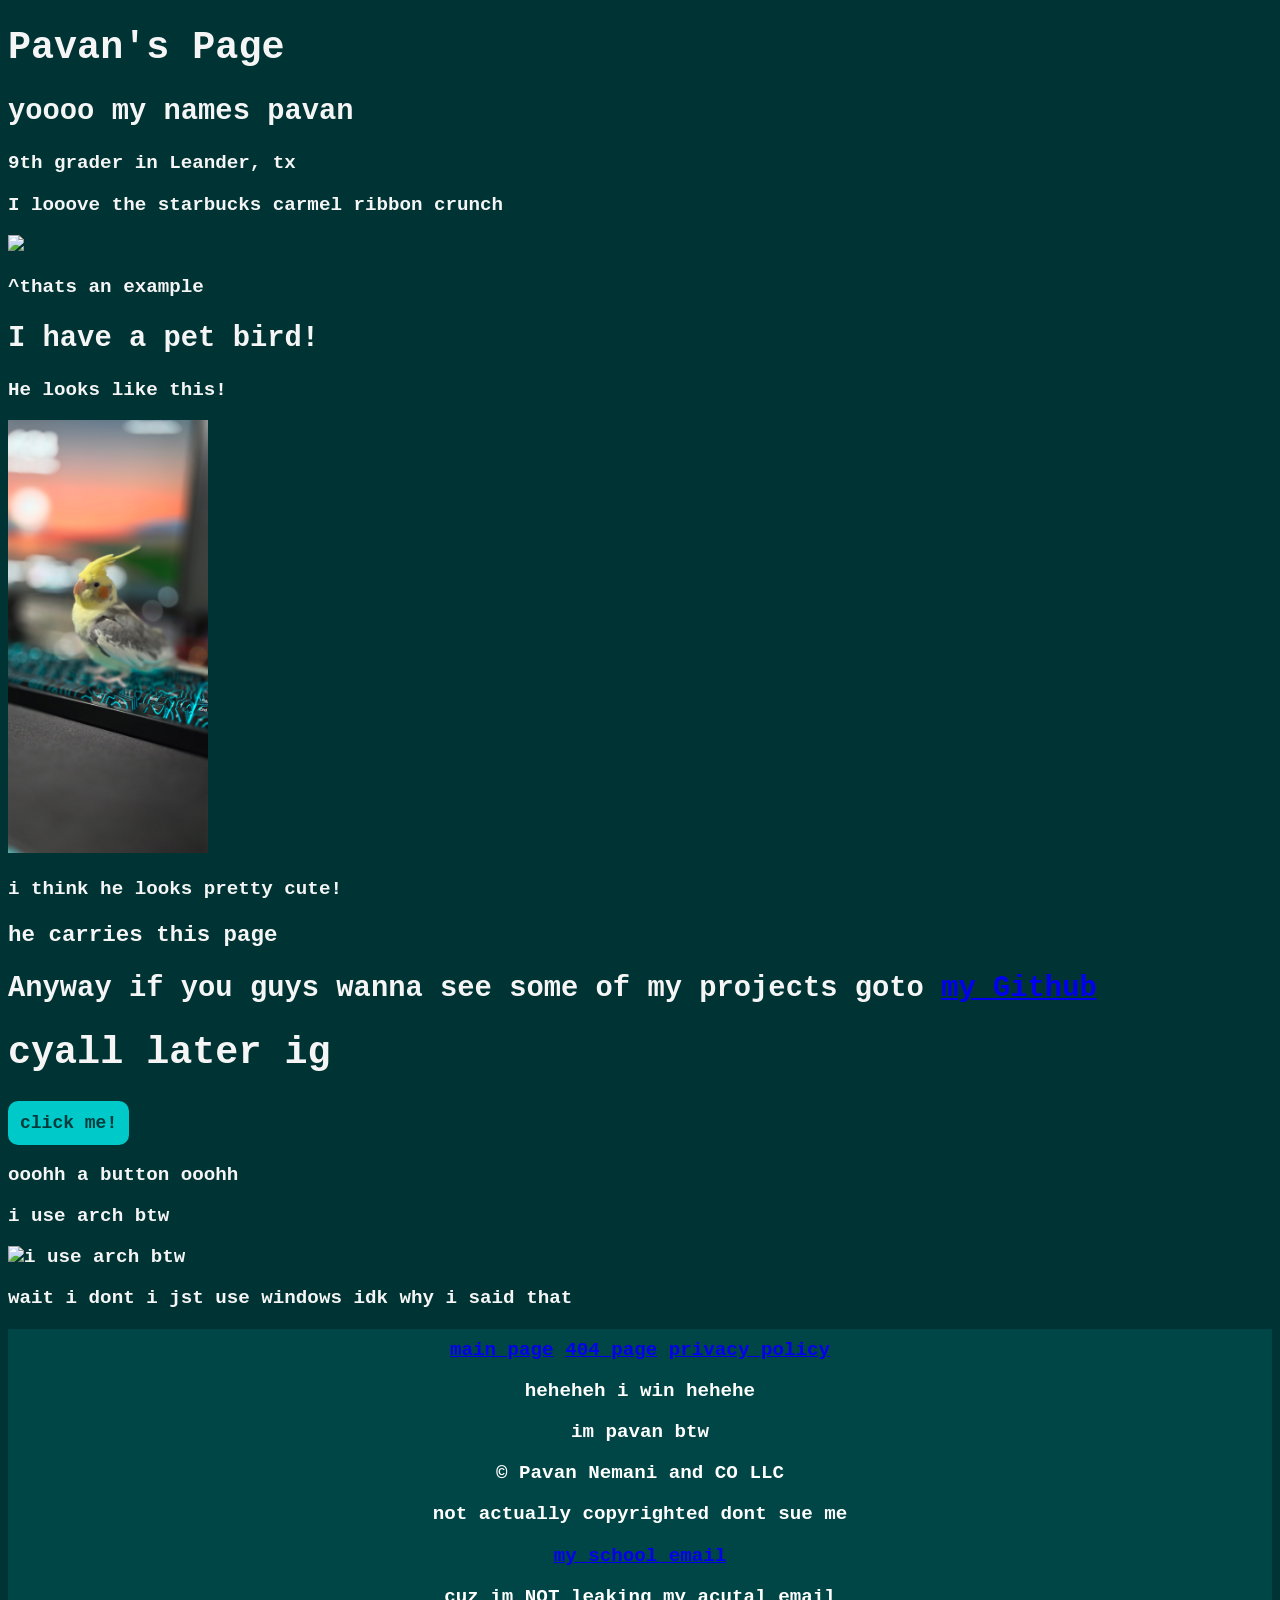
==== index.html @ 2c8ab209 "added files for the website btw this is an extention of my boba drops website so yea" ====
<!DOCTYPE html>
<html>
    <head>
     <link rel="stylesheet" href="style.css"/>    
     <link rel="icon" href="icon.ico">
     <title>pavans page</title>
    </head>
    <body>
        <h1>Pavan's Page</h1>
        <h2>yoooo my names pavan</h2>
        <p>9th grader in Leander, tx</p>
        <p>I looove the starbucks carmel ribbon crunch</p>
        <img src="https://encrypted-tbn0.gstatic.com/images?q=tbn:ANd9GcRUreRG4aSxU02hpQldYM8Io6r1rVa8a5wzyt6SrHVumQ&s"> 
        <p>^thats an example</p>
        <h2>I have a pet bird!</h2>
        <p></p>
        <p>He looks like this!</p>
        <img src="20260122_162437.jpg" alt="idk jst imagine a cockatiel">
        <p></p>
        <p>i think he looks pretty cute!</p>
        <p></p>
        <h3>he carries this page</h3>
        <h2>Anyway if you guys wanna see some of my projects goto <a href="https://github.com/ophidian123">my Github</a></h2>
        <h1>cyall later ig</h1>
        <a href="trick_button_clicked.html">
            <button class="button_trick">click me!</button>
        </a>
        
        <p>ooohh a button ooohh</p>
        <!--
        // i use arch btw
        // i use arch btw
        // i use arch btw
        // i use arch btw
        // i use arch btw
        // i use arch btw
        // i use arch btw
        // i use arch btw
        // i use arch btw
        // i use arch btw
        // i use arch btw
        -->
        <p>i use arch btw</p>
        <img src="https://i.etsystatic.com/43579062/r/il/94fd4d/5700269725/il_fullxfull.5700269725_fkb0.jpg" alt="i use arch btw">
        <p>wait i dont i jst use windows idk why i said that</p>
        <footer>
            <nav>
                <a href="index.html">main page</a>
                <a href="404.html">404 page</a>
                <a href="priv_policy.html">privacy policy</a>
                <p>heheheh i win hehehe</p>
                <p>im pavan btw</p>
                <p>&copy; Pavan Nemani and CO LLC</p>
                <p>not actually copyrighted dont sue me</p>
                <a href="mailto:pavan.nemani42@k12.leanderisd.org">my school email</a>
                <p> cuz im NOT leaking my acutal email</p>
            </nav>
        </footer>
    </body>
</html>
---- style.css ----
img {
    width: 200px;
}
body{
    text-align: left;
    font-weight: bolder;
    padding-left: 0px;
    font-family:'Courier New', Courier, monospace;
    background-color: rgb(0, 52, 52);
    color: whitesmoke;
    font-size: larger;
}

.button_trick {
background-color: rgb(0, 201, 201);
font-family: 'Courier New', Courier, monospace;
font-size: large;
padding: 12px 12px;
font-weight: bold;
border: none;
border-radius: 10px;
cursor: pointer;
color: rgb(1, 59, 59);
}

footer {
    background-color: rgb(0, 70, 70);
    color: rgb(255,255,255);
    padding-top: 10px;
    text-align: center;
    font-family:'Courier New', Courier, monospace;
}

.button_trick:hover{
    background-color: gold;
}
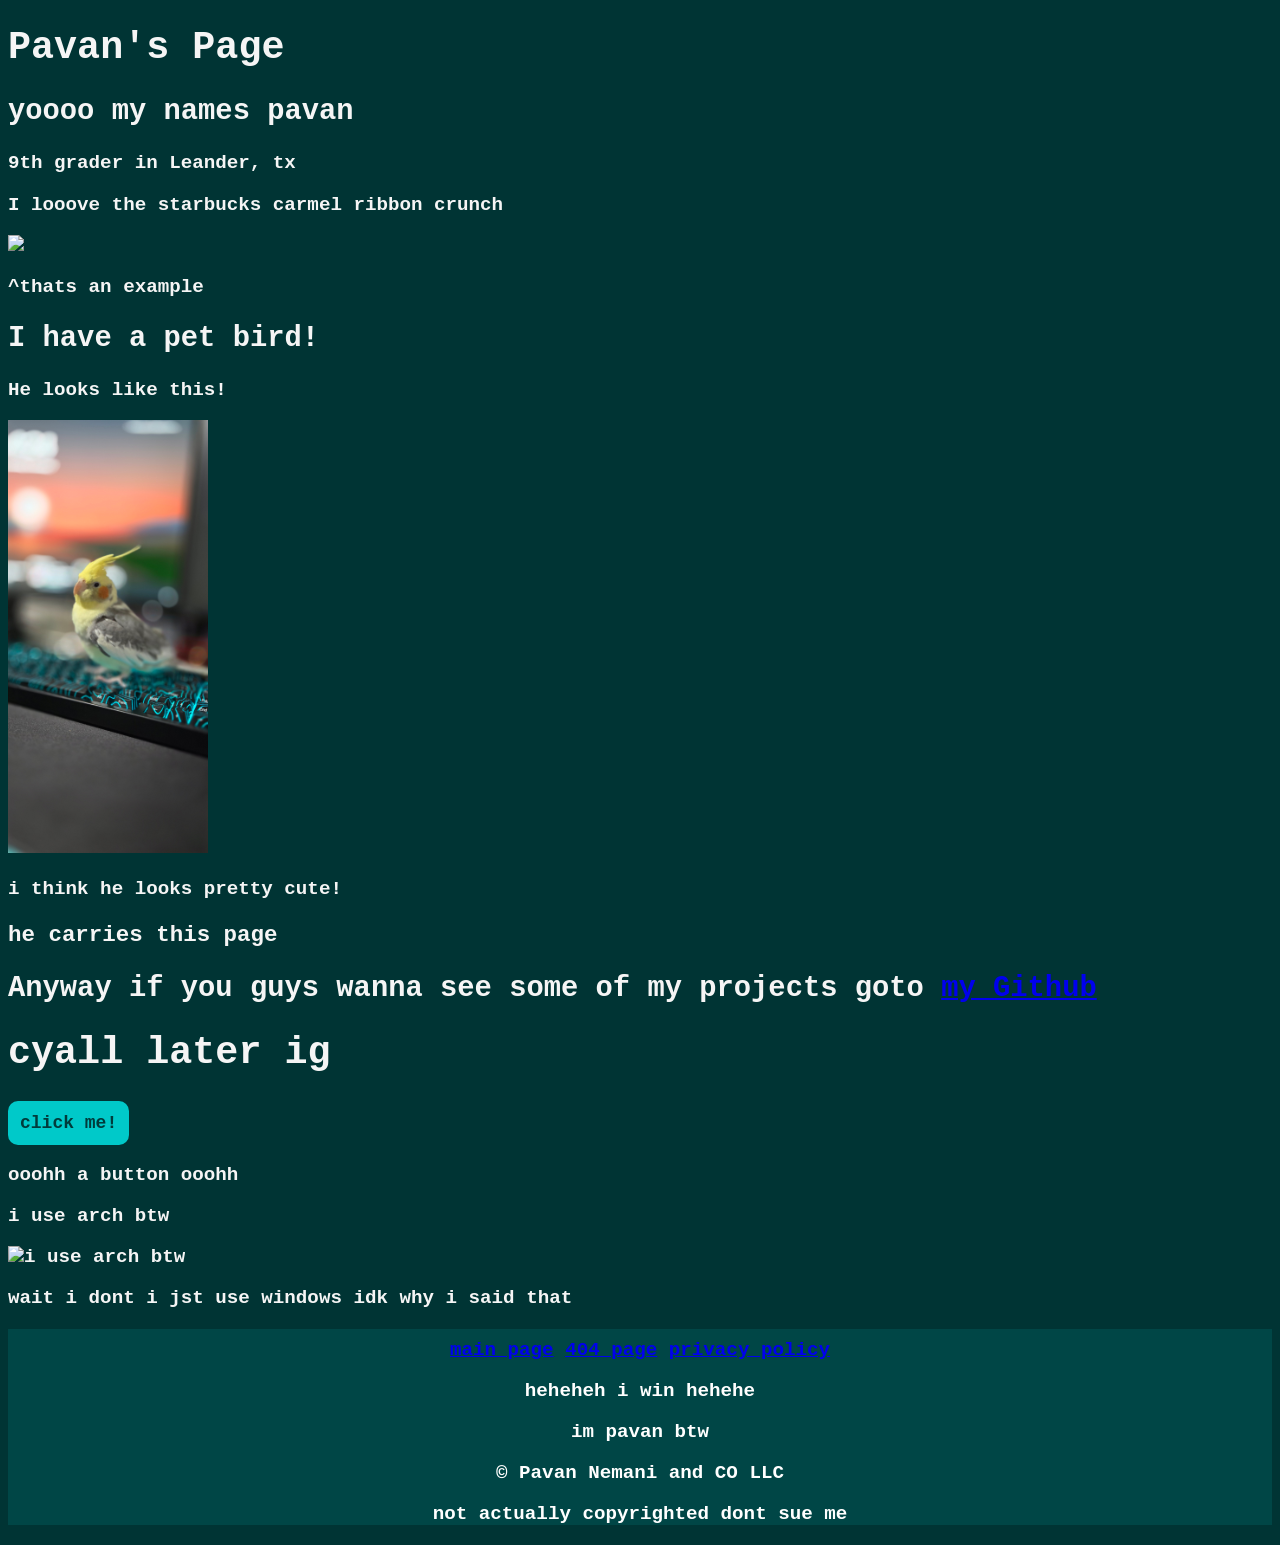
==== commit 7c9c649a: "Refactor index.html for clarity and structure Removed unnecessary comments and cleaned up HTML struc" ====
--- a/index.html
+++ b/index.html
@@ -20,7 +20,7 @@
         <p>i think he looks pretty cute!</p>
         <p></p>
         <h3>he carries this page</h3>
-        <h2>Anyway if you guys wanna see some of my projects goto <a href="https://github.com/ophidian123">my Github</a></h2>
+        <h2>Anyway if you guys wanna see some of my projects goto <a href="https://github.com/ophidianp">my Github</a></h2>
         <h1>cyall later ig</h1>
         <a href="trick_button_clicked.html">
             <button class="button_trick">click me!</button>
@@ -50,11 +50,9 @@
                 <a href="priv_policy.html">privacy policy</a>
                 <p>heheheh i win hehehe</p>
                 <p>im pavan btw</p>
-                <p>&copy; Pavan Nemani and CO LLC</p>
+                <p class="copyrighted_text">&copy; Pavan Nemani and CO LLC</p>
                 <p>not actually copyrighted dont sue me</p>
-                <a href="mailto:pavan.nemani42@k12.leanderisd.org">my school email</a>
-                <p> cuz im NOT leaking my acutal email</p>
             </nav>
         </footer>
     </body>
-</html>+</html>
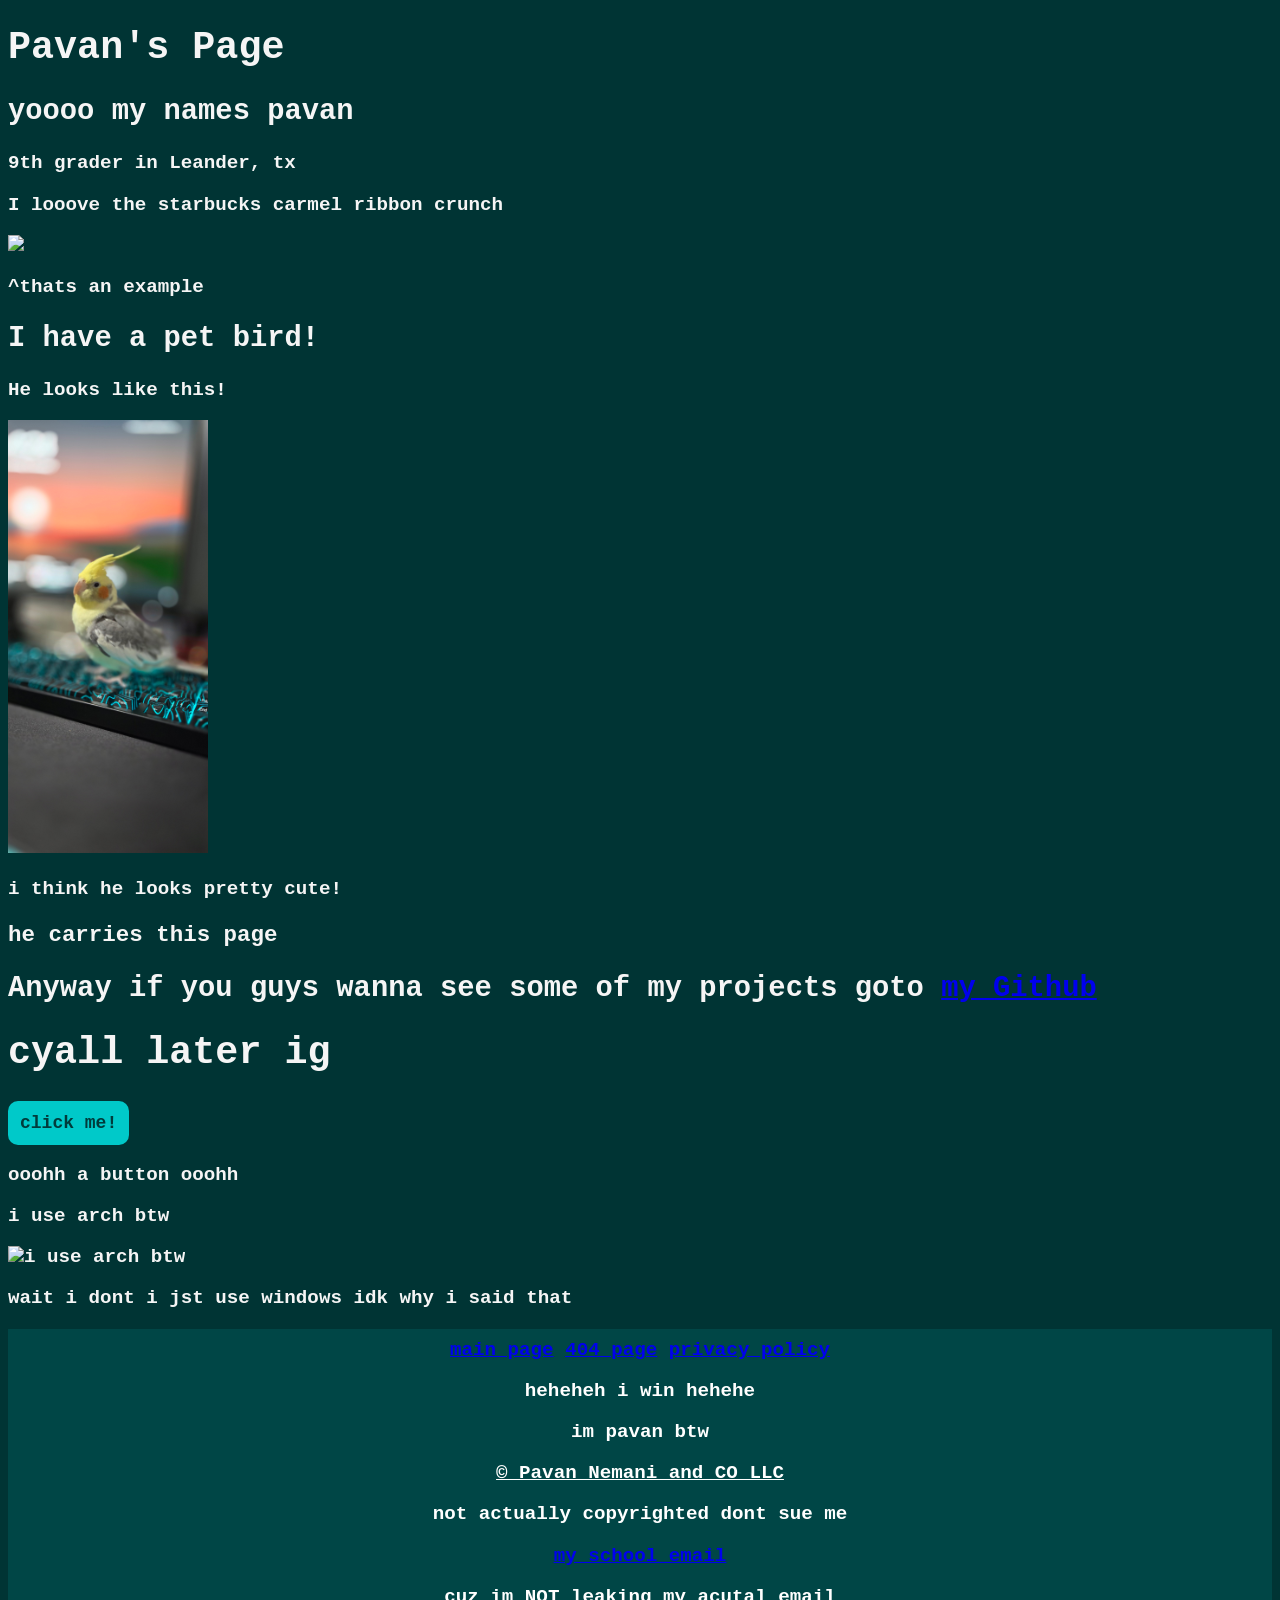
==== commit 043b2833: "radded my speacial link (email) lwk forgot i needed that" ====
--- a/index.html
+++ b/index.html
@@ -52,6 +52,8 @@
                 <p>im pavan btw</p>
                 <p class="copyrighted_text">&copy; Pavan Nemani and CO LLC</p>
                 <p>not actually copyrighted dont sue me</p>
+                <a href="mailto:pavan.nemani42@k12.leanderisd.org">my school email</a>
+                <p> cuz im NOT leaking my acutal email</p>
             </nav>
         </footer>
     </body>
--- a/style.css
+++ b/style.css
@@ -33,4 +33,8 @@
 
 .button_trick:hover{
     background-color: gold;
-}+}
+
+.copyrighted_text{
+    text-decoration: underline;
+}
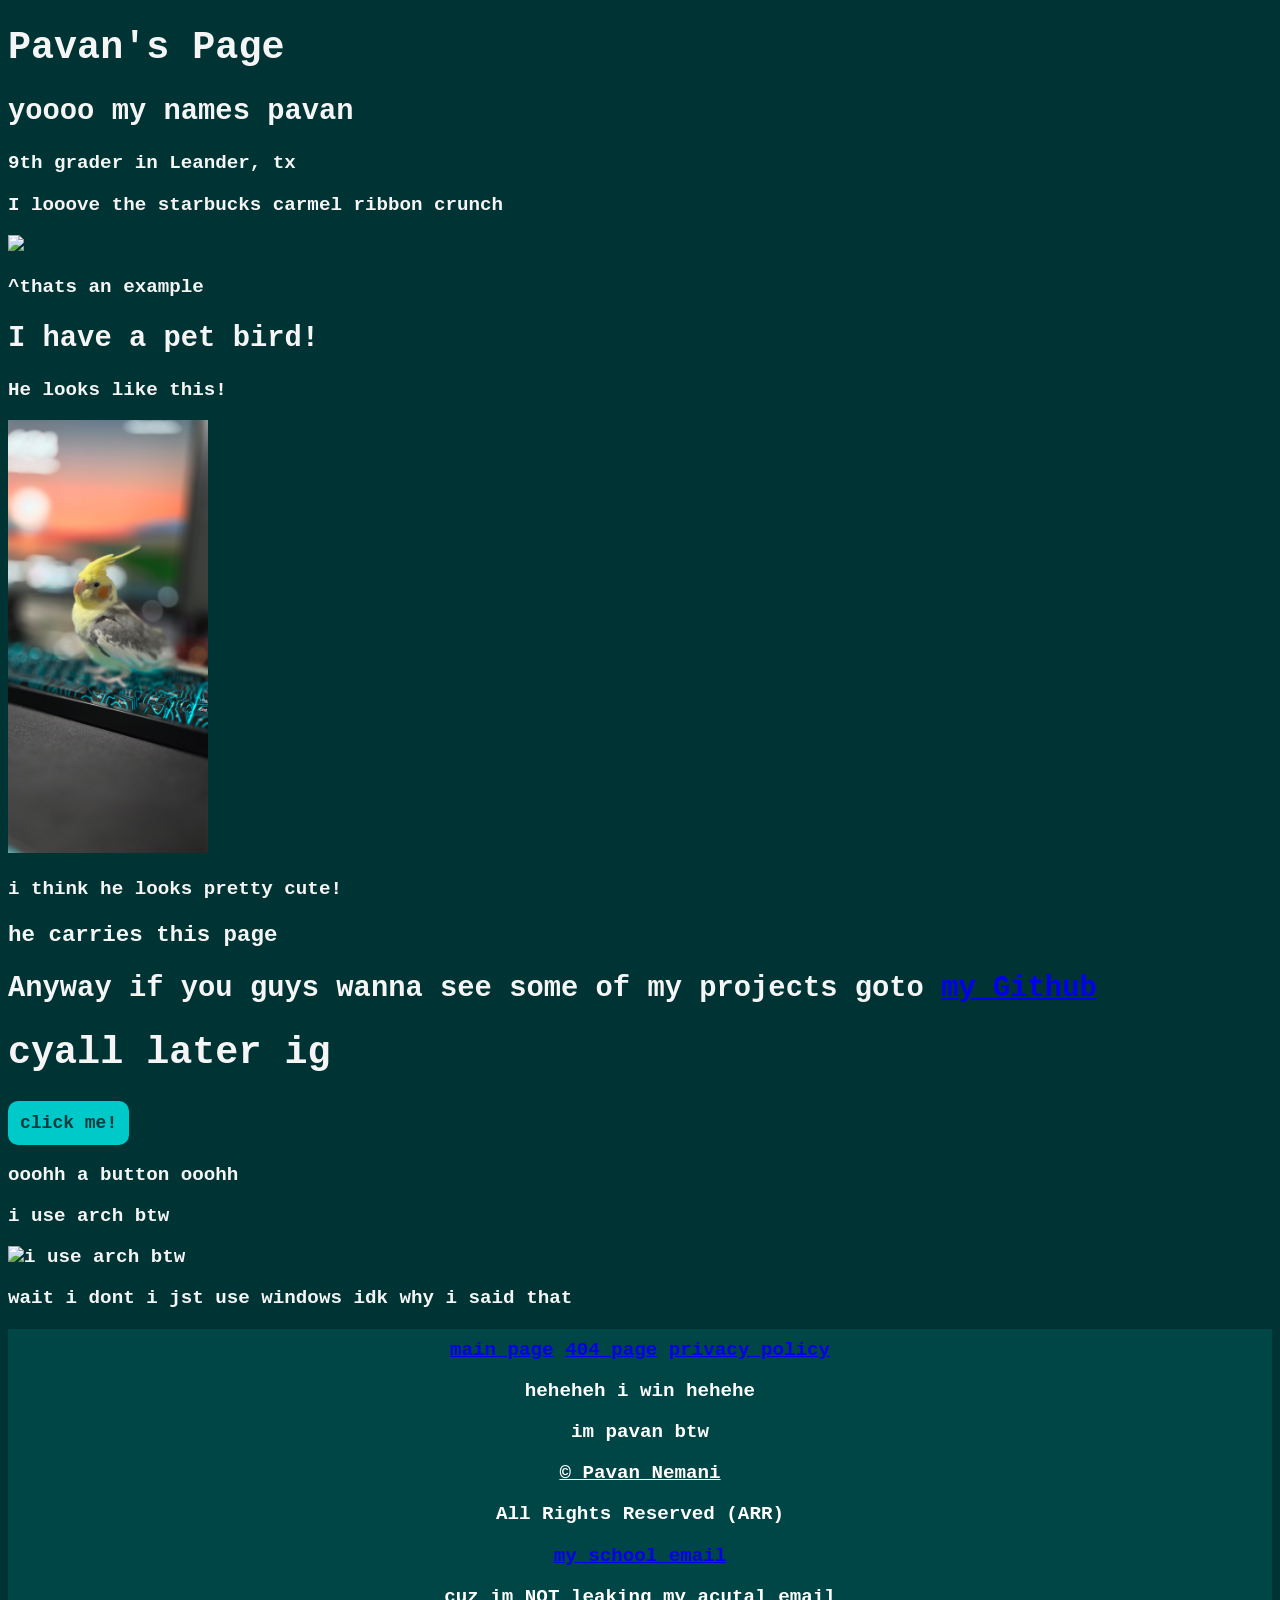
==== commit 4ab50a14: "license under All Rights Reserved (ARR) Copyright (c) Pavan Nemani. Not open source; see LICENSE.  C" ====
--- a/index.html
+++ b/index.html
@@ -50,8 +50,8 @@
                 <a href="priv_policy.html">privacy policy</a>
                 <p>heheheh i win hehehe</p>
                 <p>im pavan btw</p>
-                <p class="copyrighted_text">&copy; Pavan Nemani and CO LLC</p>
-                <p>not actually copyrighted dont sue me</p>
+                <p class="copyrighted_text">&copy; Pavan Nemani</p>
+                <p>All Rights Reserved (ARR)</p>
                 <a href="mailto:pavan.nemani42@k12.leanderisd.org">my school email</a>
                 <p> cuz im NOT leaking my acutal email</p>
             </nav>
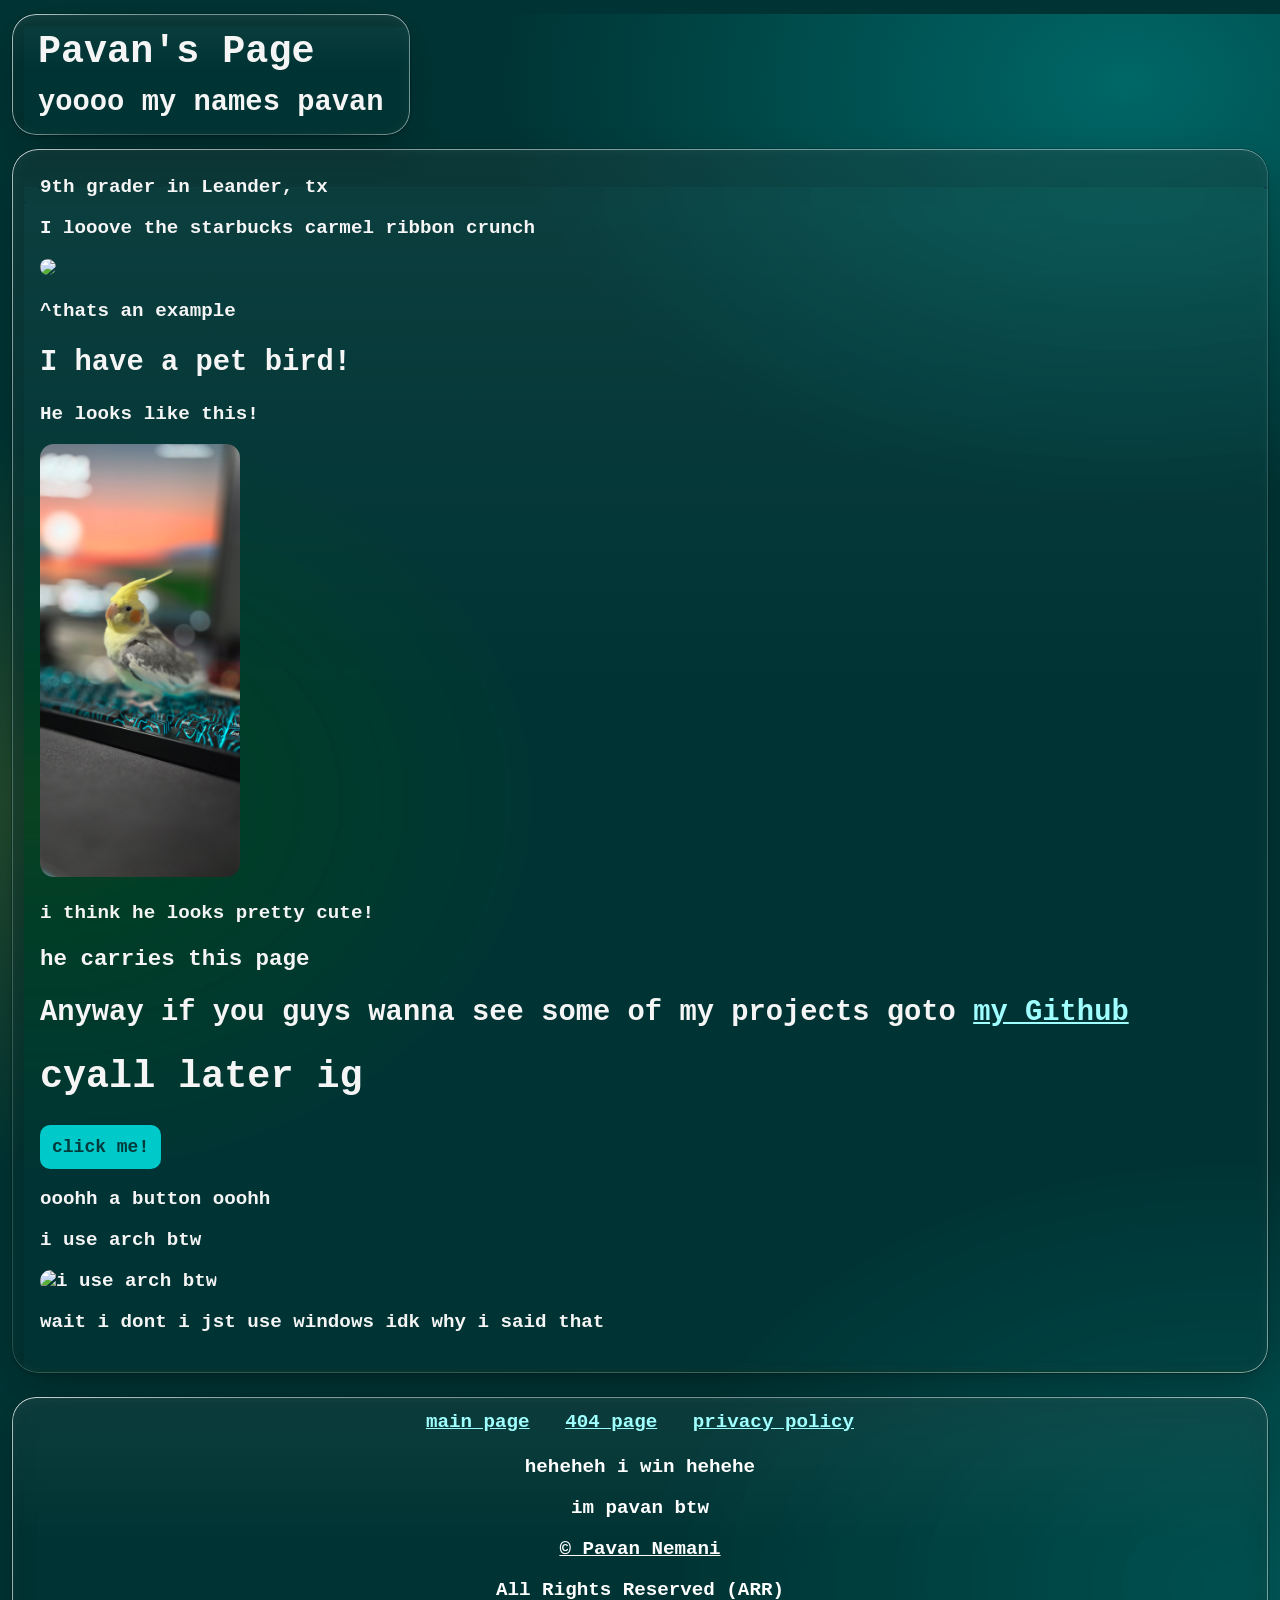
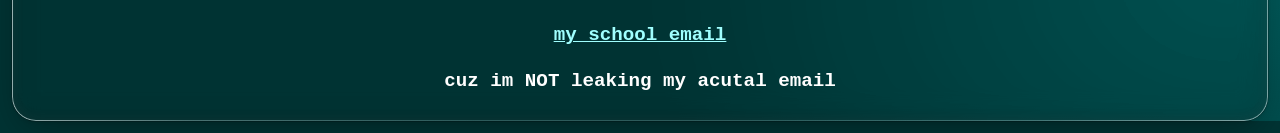
==== commit 1dc83b43: "Liquid glass like Argon: refraction, chromatic aberration, spring motion Shared liquid-glass kit: gl" ====
--- a/index.html
+++ b/index.html
@@ -1,13 +1,17 @@
 <!DOCTYPE html>
 <html>
     <head>
+     <link rel="stylesheet" href="liquid-glass.css"/>
      <link rel="stylesheet" href="style.css"/>    
      <link rel="icon" href="icon.ico">
      <title>pavans page</title>
     </head>
     <body>
-        <h1>Pavan's Page</h1>
-        <h2>yoooo my names pavan</h2>
+        <header class="top lg-bar" data-glass="77">
+            <h1>Pavan's Page</h1>
+            <h2>yoooo my names pavan</h2>
+        </header>
+        <main class="card" data-glass="55">
         <p>9th grader in Leander, tx</p>
         <p>I looove the starbucks carmel ribbon crunch</p>
         <img src="https://encrypted-tbn0.gstatic.com/images?q=tbn:ANd9GcRUreRG4aSxU02hpQldYM8Io6r1rVa8a5wzyt6SrHVumQ&s"> 
@@ -43,7 +47,8 @@
         <p>i use arch btw</p>
         <img src="https://i.etsystatic.com/43579062/r/il/94fd4d/5700269725/il_fullxfull.5700269725_fkb0.jpg" alt="i use arch btw">
         <p>wait i dont i jst use windows idk why i said that</p>
-        <footer>
+        </main>
+        <footer class="lg-bar" data-glass="60">
             <nav>
                 <a href="index.html">main page</a>
                 <a href="404.html">404 page</a>
@@ -56,5 +61,7 @@
                 <p> cuz im NOT leaking my acutal email</p>
             </nav>
         </footer>
+        <script src="liquid-glass.js"></script>
+        <script>LiquidGlass.init({ lens: ["footer nav"], lensItems: "a" });</script>
     </body>
 </html>
--- a/liquid-glass.css
+++ b/liquid-glass.css
@@ -0,0 +1,81 @@
+/* Liquid glass kit (from the Argon app, src/styles.css). Each site sets its own colours
+   through these variables (override them on :root or on any glass element). */
+:root {
+  --spring: linear(0, 0.0066, 0.0263 2.1%, 0.1023 4.4%, 0.2319 7.3%, 0.4103 10.6%, 0.6029 14.4%, 0.7663 18.3%, 0.8897 22.6%, 0.9582 26.6%, 1.0047 31.3%, 1.0272 36.7%, 1.0311 41.2%, 1.0219 48.3%, 1.0052 61.3%, 0.9989 77.7%, 1);
+  --lg-ease: var(--spring);
+  --g-tint: rgba(24, 20, 35, .42);
+  --g-tint-strong: rgba(24, 20, 35, .64);
+  --g-blur: 2px;            /* the app's clear glass: little blur, the lens does the work */
+  --g-blur-flat: 14px;      /* blur used where refraction isn't available (Firefox, Safari) */
+  --g-sat: 1.7;
+  --g-rim: 1;
+  --g-edge: rgba(255, 255, 255, .13);
+  --g-edge-dark: rgba(0, 0, 0, .35);
+  --g-shadow-a: .33;
+  --lens-bg: rgba(255, 255, 255, .10);
+  --lens-shadow: inset 0 1px 0 rgba(255, 255, 255, .22), inset 0 0 0 1px rgba(255, 255, 255, .10), 0 4px 14px -4px rgba(0, 0, 0, .35);
+}
+@media (prefers-reduced-motion: reduce) { :root { --spring: ease-out; } }
+
+@property --lg-filter { syntax: '*'; inherits: false; }
+
+/* zero specificity, so a site's own position: fixed / sticky wins */
+:where(.lg) { position: relative; }
+.lg {
+  isolation: isolate;
+  background: linear-gradient(180deg, rgba(255, 255, 255, calc(.05 * var(--g-rim))), rgba(255, 255, 255, 0) 45%), var(--g-tint);
+  -webkit-backdrop-filter: blur(var(--g-blur-flat)) saturate(var(--g-sat));
+  backdrop-filter: blur(var(--g-blur-flat)) saturate(var(--g-sat));
+  box-shadow:
+    inset 0 1px .5px rgba(255, 255, 255, calc(.34 * var(--g-rim))),
+    inset 0 -1px 1px rgba(255, 255, 255, calc(.07 * var(--g-rim))),
+    inset 0 0 0 1px var(--g-edge),
+    inset 0 0 14px rgba(255, 255, 255, calc(.06 * var(--g-rim))),
+    inset 0 -6px 14px -8px rgba(0, 0, 0, .22),
+    0 0 0 .5px var(--g-edge-dark),
+    0 2px 4px rgba(0, 0, 0, calc(var(--g-shadow-a) * .35)),
+    0 14px 40px -8px rgba(0, 0, 0, var(--g-shadow-a));
+}
+/* Chromium: refraction + chromatic aberration through the SVG filter */
+.lg-refract .lg { backdrop-filter: blur(var(--g-blur)) saturate(var(--g-sat)) var(--lg-filter, ) brightness(1.03); }
+/* a filtered element without a filter slot (over the cap) keeps the flat blur */
+.lg-refract .lg:not([style*="--lg-filter"]) { backdrop-filter: blur(var(--g-blur-flat)) saturate(var(--g-sat)); }
+
+/* specular rim */
+.lg::after {
+  content: ""; position: absolute; inset: 0; border-radius: inherit; padding: 1px; pointer-events: none; z-index: 3;
+  background: linear-gradient(var(--rim-angle, 128deg),
+    rgba(255, 255, 255, calc(.62 * var(--g-rim))) 0%, rgba(255, 255, 255, calc(.14 * var(--g-rim))) 18%, rgba(255, 255, 255, 0) 40%,
+    rgba(255, 255, 255, 0) 62%, rgba(255, 255, 255, calc(.1 * var(--g-rim))) 82%, rgba(255, 255, 255, calc(.42 * var(--g-rim))) 100%);
+  -webkit-mask: linear-gradient(#000 0 0) content-box, linear-gradient(#000 0 0);
+  -webkit-mask-composite: xor; mask-composite: exclude;
+}
+/* pointer glare */
+.lg::before {
+  content: ""; position: absolute; inset: 0; border-radius: inherit; pointer-events: none; z-index: -1; opacity: 0;
+  transition: opacity .4s;
+  background: radial-gradient(180px circle at var(--mx, 50%) var(--my, 0%), rgba(255, 255, 255, calc(.11 * var(--g-rim))), transparent 70%);
+}
+.lg.lg-hot::before { opacity: 1; }
+.lg-strong { background: linear-gradient(180deg, rgba(255, 255, 255, calc(.06 * var(--g-rim))), rgba(255, 255, 255, 0) 40%), var(--g-tint-strong); }
+.lg-bar { --rim-angle: 100deg; }
+
+/* springy press / hover for anything marked .lg-press */
+.lg-press { transition: transform .5s var(--spring), box-shadow .25s, background-color .2s, color .2s; }
+.lg-press:hover { transform: translateY(-1px) scale(1.03); }
+.lg-press:active { transform: scale(.95); transition-duration: .12s; }
+
+/* gliding hover lens */
+.lens {
+  position: absolute; left: 0; top: 0; width: 0; height: 0; border-radius: 999px; pointer-events: none; z-index: 0; opacity: 0;
+  background: var(--lens-bg); box-shadow: var(--lens-shadow);
+  transition: transform .5s var(--spring), width .5s var(--spring), height .5s var(--spring), opacity .22s;
+}
+.lens.on { opacity: 1; }
+.lens.snap { transition: opacity .22s; }
+:where(.lens ~ *) { position: relative; z-index: 1; }
+
+@media (prefers-reduced-motion: reduce) {
+  .lens, .lg-press { transition: opacity .2s; }
+  .lg-press:hover, .lg-press:active { transform: none; }
+}
--- a/style.css
+++ b/style.css
@@ -38,3 +38,43 @@
 .copyrighted_text{
     text-decoration: underline;
 }
+
+/* ---------- liquid glass (liquid-glass.css + .js, from the Argon app) ---------- */
+:root {
+    --g-tint: rgba(0, 38, 38, 0.36);
+    --g-tint-strong: rgba(0, 38, 38, 0.6);
+    --g-edge: rgba(160, 255, 255, 0.16);
+    --lens-bg: rgba(160, 255, 255, 0.14);
+}
+html { background: rgb(0, 52, 52); }
+body {
+    min-height: 100vh;
+    margin: 0;
+    background:
+        radial-gradient(56rem 38rem at 88% 4%, rgba(0, 201, 201, 0.34), transparent 70%),
+        radial-gradient(44rem 34rem at 4% 46%, rgba(255, 215, 0, 0.14), transparent 70%),
+        radial-gradient(52rem 38rem at 96% 92%, rgba(0, 201, 201, 0.26), transparent 70%),
+        rgb(0, 52, 52);
+}
+.top {
+    position: sticky; top: 12px; z-index: 5;
+    width: fit-content; max-width: calc(100% - 24px);
+    margin: 14px 12px; padding: 4px 26px; border-radius: 24px;
+}
+.top h1, .top h2 { margin: 12px 0; }
+.card {
+    margin: 12px 12px 24px; padding: 8px 28px 20px; border-radius: 26px;
+    transition: transform 0.6s var(--spring);
+}
+img { border-radius: 14px; }
+iframe { display: block; width: calc(100% - 24px); max-width: 1700px; height: auto; aspect-ratio: 16 / 9; margin: 12px; border-radius: 18px; }
+.button_trick, .button_back { transition: transform 0.5s var(--spring), background-color 0.25s, box-shadow 0.25s; }
+.button_trick:hover, .button_back:hover { transform: translateY(-2px) scale(1.06); box-shadow: 0 10px 28px -10px rgba(0, 201, 201, 0.8); }
+.button_trick:active, .button_back:active { transform: scale(0.94); transition-duration: 0.12s; }
+footer.lg { margin: 24px 12px 12px; padding: 10px 16px; border-radius: 24px; }
+.card a { color: rgb(160, 255, 255); }
+footer nav a { display: inline-block; padding: 4px 12px; border-radius: 999px; color: rgb(160, 255, 255); }
+@media (prefers-reduced-motion: reduce) {
+    .button_trick, .button_back, .card { transition: none; }
+    .button_trick:hover, .button_back:hover, .button_trick:active, .button_back:active { transform: none; }
+}
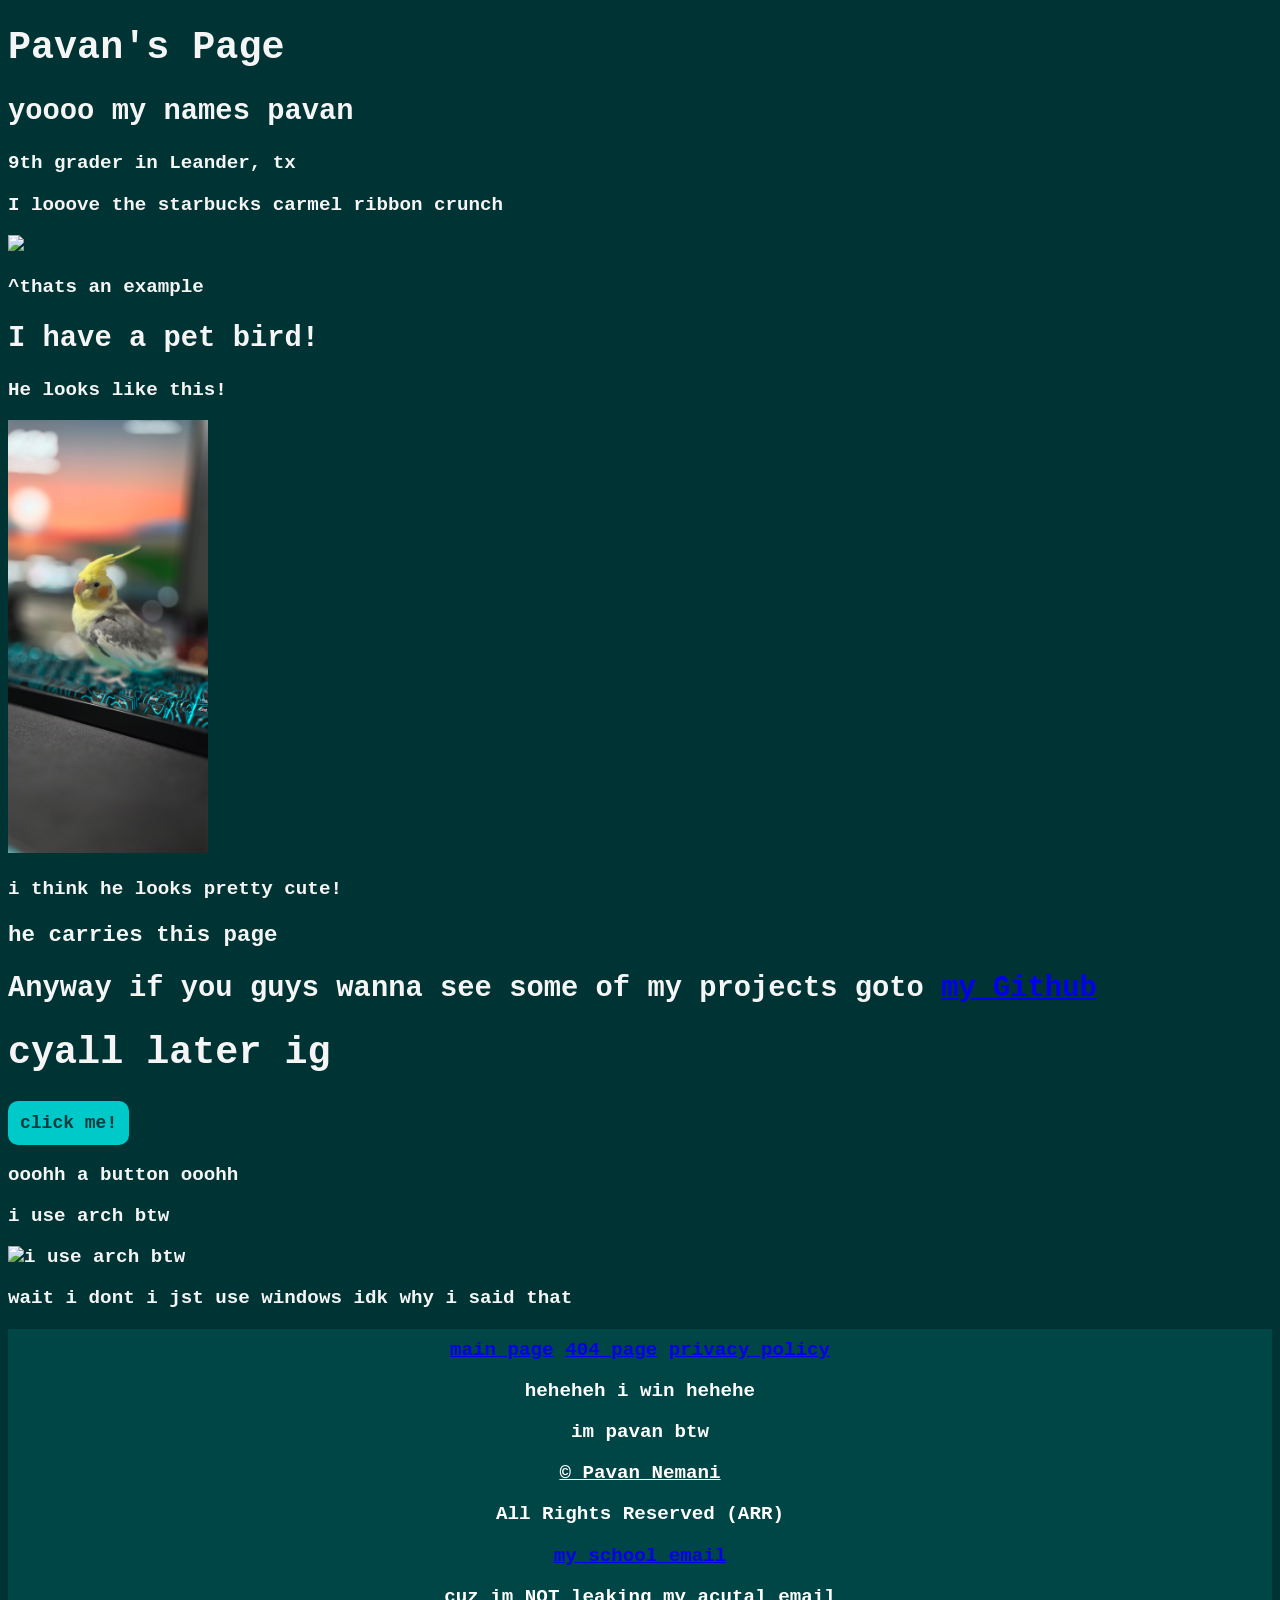
==== commit 59ef3fb1: "Revert the liquid glass styling Puts every file back exactly as it was before the "Liquid glass like" ====
--- a/index.html
+++ b/index.html
@@ -1,17 +1,13 @@
 <!DOCTYPE html>
 <html>
     <head>
-     <link rel="stylesheet" href="liquid-glass.css"/>
      <link rel="stylesheet" href="style.css"/>    
      <link rel="icon" href="icon.ico">
      <title>pavans page</title>
     </head>
     <body>
-        <header class="top lg-bar" data-glass="77">
-            <h1>Pavan's Page</h1>
-            <h2>yoooo my names pavan</h2>
-        </header>
-        <main class="card" data-glass="55">
+        <h1>Pavan's Page</h1>
+        <h2>yoooo my names pavan</h2>
         <p>9th grader in Leander, tx</p>
         <p>I looove the starbucks carmel ribbon crunch</p>
         <img src="https://encrypted-tbn0.gstatic.com/images?q=tbn:ANd9GcRUreRG4aSxU02hpQldYM8Io6r1rVa8a5wzyt6SrHVumQ&s"> 
@@ -47,8 +43,7 @@
         <p>i use arch btw</p>
         <img src="https://i.etsystatic.com/43579062/r/il/94fd4d/5700269725/il_fullxfull.5700269725_fkb0.jpg" alt="i use arch btw">
         <p>wait i dont i jst use windows idk why i said that</p>
-        </main>
-        <footer class="lg-bar" data-glass="60">
+        <footer>
             <nav>
                 <a href="index.html">main page</a>
                 <a href="404.html">404 page</a>
@@ -61,7 +56,5 @@
                 <p> cuz im NOT leaking my acutal email</p>
             </nav>
         </footer>
-        <script src="liquid-glass.js"></script>
-        <script>LiquidGlass.init({ lens: ["footer nav"], lensItems: "a" });</script>
     </body>
 </html>
--- a/style.css
+++ b/style.css
@@ -38,43 +38,3 @@
 .copyrighted_text{
     text-decoration: underline;
 }
-
-/* ---------- liquid glass (liquid-glass.css + .js, from the Argon app) ---------- */
-:root {
-    --g-tint: rgba(0, 38, 38, 0.36);
-    --g-tint-strong: rgba(0, 38, 38, 0.6);
-    --g-edge: rgba(160, 255, 255, 0.16);
-    --lens-bg: rgba(160, 255, 255, 0.14);
-}
-html { background: rgb(0, 52, 52); }
-body {
-    min-height: 100vh;
-    margin: 0;
-    background:
-        radial-gradient(56rem 38rem at 88% 4%, rgba(0, 201, 201, 0.34), transparent 70%),
-        radial-gradient(44rem 34rem at 4% 46%, rgba(255, 215, 0, 0.14), transparent 70%),
-        radial-gradient(52rem 38rem at 96% 92%, rgba(0, 201, 201, 0.26), transparent 70%),
-        rgb(0, 52, 52);
-}
-.top {
-    position: sticky; top: 12px; z-index: 5;
-    width: fit-content; max-width: calc(100% - 24px);
-    margin: 14px 12px; padding: 4px 26px; border-radius: 24px;
-}
-.top h1, .top h2 { margin: 12px 0; }
-.card {
-    margin: 12px 12px 24px; padding: 8px 28px 20px; border-radius: 26px;
-    transition: transform 0.6s var(--spring);
-}
-img { border-radius: 14px; }
-iframe { display: block; width: calc(100% - 24px); max-width: 1700px; height: auto; aspect-ratio: 16 / 9; margin: 12px; border-radius: 18px; }
-.button_trick, .button_back { transition: transform 0.5s var(--spring), background-color 0.25s, box-shadow 0.25s; }
-.button_trick:hover, .button_back:hover { transform: translateY(-2px) scale(1.06); box-shadow: 0 10px 28px -10px rgba(0, 201, 201, 0.8); }
-.button_trick:active, .button_back:active { transform: scale(0.94); transition-duration: 0.12s; }
-footer.lg { margin: 24px 12px 12px; padding: 10px 16px; border-radius: 24px; }
-.card a { color: rgb(160, 255, 255); }
-footer nav a { display: inline-block; padding: 4px 12px; border-radius: 999px; color: rgb(160, 255, 255); }
-@media (prefers-reduced-motion: reduce) {
-    .button_trick, .button_back, .card { transition: none; }
-    .button_trick:hover, .button_back:hover, .button_trick:active, .button_back:active { transform: none; }
-}
